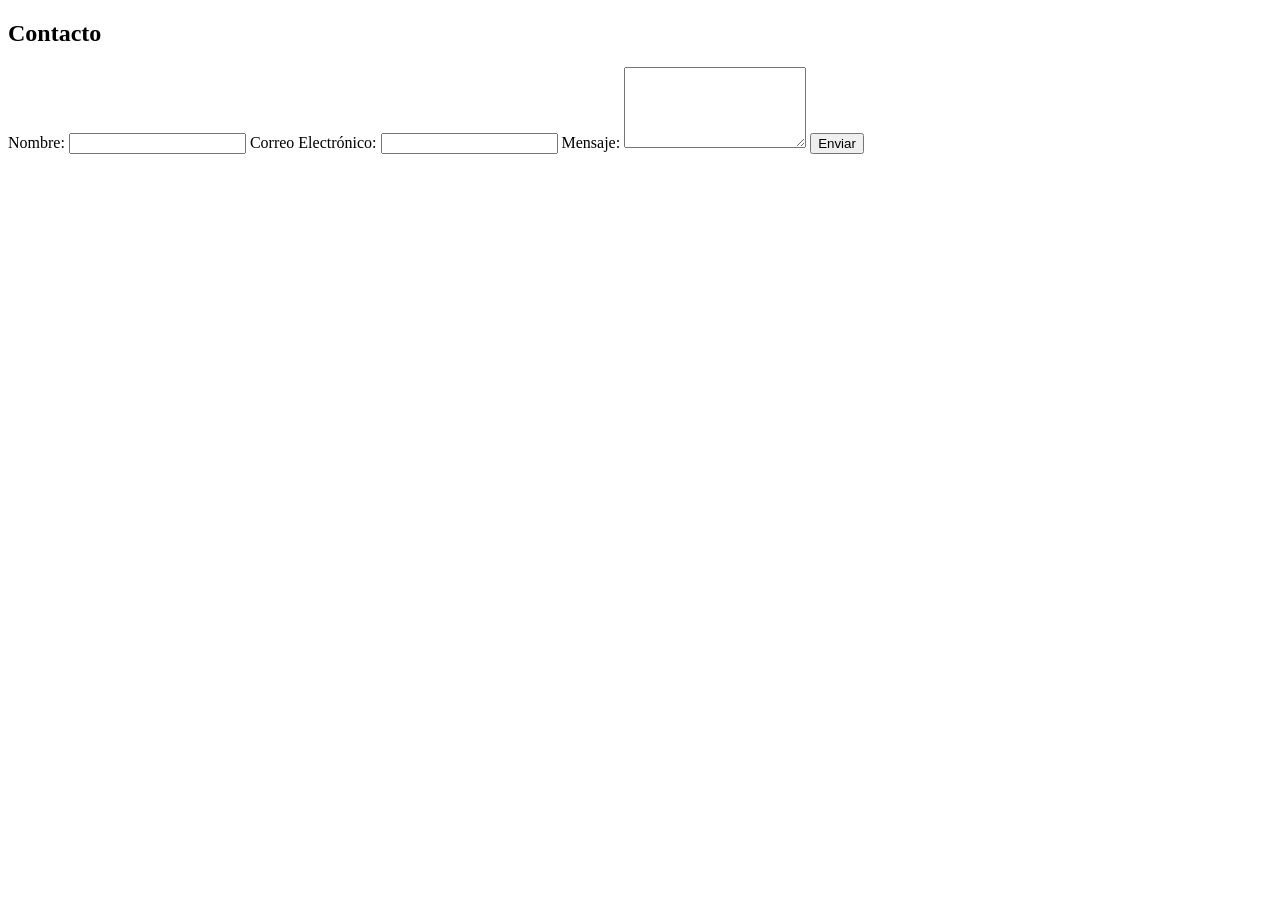
==== contacto.html @ 005a4cb7 "Refactorización: limpieza de estilos en linea, semantica HTML y creacion de contacto.html y los dist" ====
<!DOCTYPE html>
<html lang="en">
<head>
    <meta charset="UTF-8">
    <meta name="viewport" content="width=device-width, initial-scale=1.0">
    <title>Formulario de contacto</title>
</head>
<body>
    <main>
    <h2>Contacto</h2>
    <form action="#" method="post" class="form-contacto">
        <label for="nombre">Nombre:</label>
        <input type="text" id="nombre" name="nombre" required>

        <label for="email">Correo Electrónico:</label>
        <input type="email" id="email" name="email" required>

        <label for="mensaje">Mensaje:</label>
        <textarea id="mensaje" name="mensaje" rows="5" required></textarea>

        <button type="submit" class="btn">Enviar</button>
    </form>
    </main>
</body>
</html>
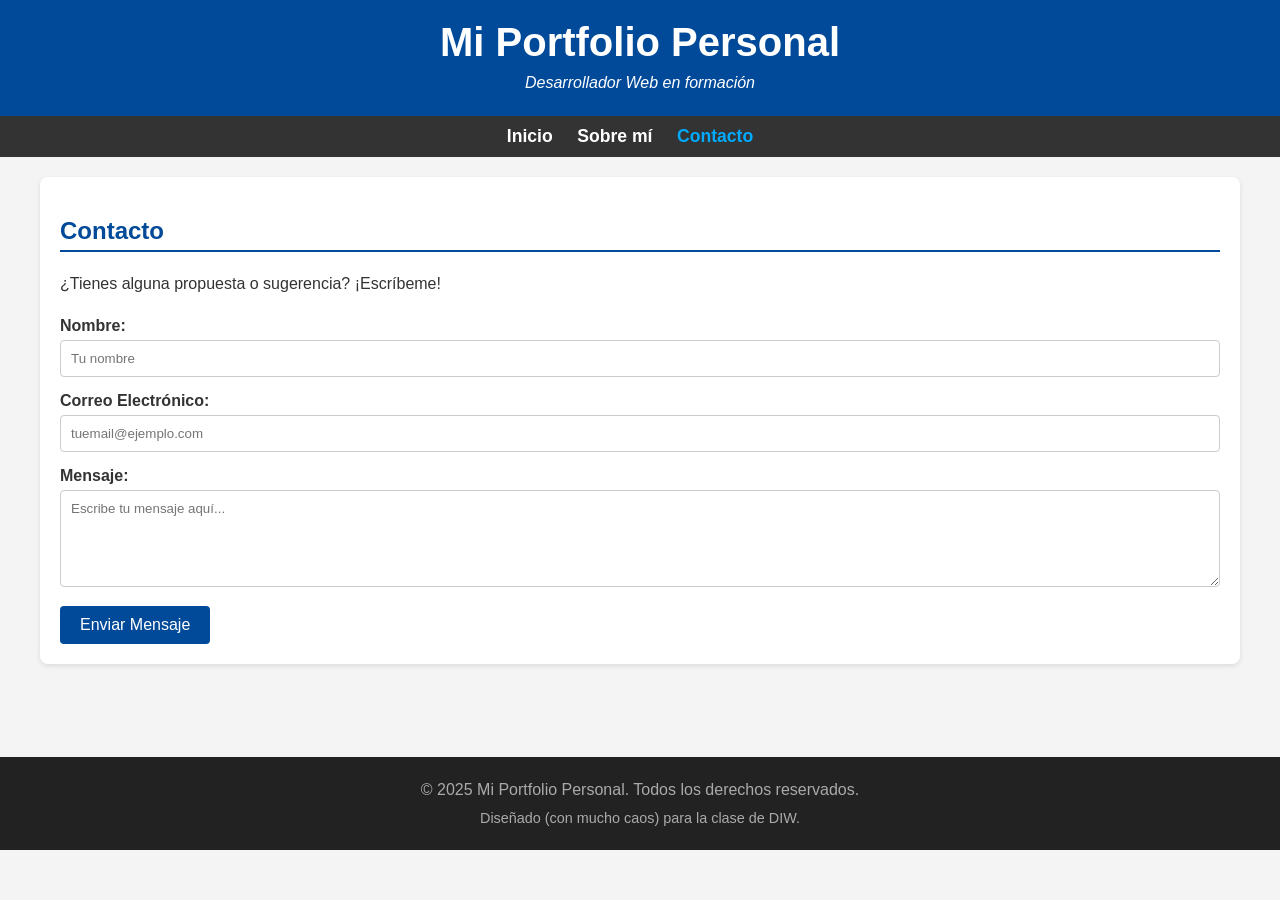
==== commit d2e19a09: "Refactorización: Correccion en Semantica de los HTML, los distintos .scss organizados por partes con" ====
--- a/contacto.html
+++ b/contacto.html
@@ -1,25 +1,56 @@
 <!DOCTYPE html>
-<html lang="en">
+<html lang="es">
 <head>
     <meta charset="UTF-8">
     <meta name="viewport" content="width=device-width, initial-scale=1.0">
-    <title>Formulario de contacto</title>
+    <title>Mi Sitio Web - Contacto</title>
+    <link rel="stylesheet" href="css/styles.css">
 </head>
 <body>
+
+    <header>
+        <h1>Mi Portfolio Personal</h1>
+        <p>Desarrollador Web en formación</p>
+    </header>
+
+    <nav>
+        <ul>
+            <li><a href="index.html">Inicio</a></li>
+            <li><a href="sobre.html">Sobre mí</a></li>
+            <li><a href="contacto.html" class="activo">Contacto</a></li>
+        </ul>
+    </nav>
+
     <main>
-    <h2>Contacto</h2>
-    <form action="#" method="post" class="form-contacto">
-        <label for="nombre">Nombre:</label>
-        <input type="text" id="nombre" name="nombre" required>
+        <section class="caja-contenido">
+            <h2>Contacto</h2>
+            <p>¿Tienes alguna propuesta o sugerencia? ¡Escríbeme!</p>
 
-        <label for="email">Correo Electrónico:</label>
-        <input type="email" id="email" name="email" required>
+            <form action="#" method="post" class="form-contacto">
+                <div class="grupo-form">
+                    <label for="nombre">Nombre:</label>
+                    <input type="text" id="nombre" name="nombre" placeholder="Tu nombre" required>
+                </div>
 
-        <label for="mensaje">Mensaje:</label>
-        <textarea id="mensaje" name="mensaje" rows="5" required></textarea>
+                <div class="grupo-form">
+                    <label for="email">Correo Electrónico:</label>
+                    <input type="email" id="email" name="email" placeholder="tuemail@ejemplo.com" required>
+                </div>
 
-        <button type="submit" class="btn">Enviar</button>
-    </form>
+                <div class="grupo-form">
+                    <label for="mensaje">Mensaje:</label>
+                    <textarea id="mensaje" name="mensaje" rows="5" placeholder="Escribe tu mensaje aquí..." required></textarea>
+                </div>
+
+                <button type="submit" class="btn">Enviar Mensaje</button>
+            </form>
+        </section>
     </main>
+
+    <footer>
+        <p>&copy; 2025 Mi Portfolio Personal. Todos los derechos reservados.</p>
+        <p class="copy-peq">Diseñado (con mucho caos) para la clase de DIW.</p>
+    </footer>
+
 </body>
 </html>
--- a/css/styles.css
+++ b/css/styles.css
@@ -0,0 +1,146 @@
+body {
+  background-color: #f4f4f4;
+  color: #333;
+  font-family: Arial, sans-serif;
+  margin: 0;
+  padding: 0;
+}
+
+main {
+  padding: 20px 40px;
+  min-height: 60vh;
+}
+
+p {
+  line-height: 1.6;
+}
+
+h2 {
+  color: #004a99;
+  border-bottom: 2px solid #004a99;
+  padding-bottom: 5px;
+}
+
+h3 {
+  color: #333;
+}
+
+header {
+  background-color: #004a99;
+  color: #ffffff;
+  padding: 20px 40px;
+  text-align: center;
+}
+header h1 {
+  margin: 0;
+  font-size: 2.5em;
+}
+header p {
+  margin: 5px 0 0 0;
+  font-style: italic;
+}
+
+nav {
+  background-color: #333;
+  padding: 10px 40px;
+}
+nav ul {
+  margin: 0;
+  padding: 0;
+  list-style: none;
+  text-align: center;
+}
+nav ul li {
+  display: inline-block;
+  margin-right: 20px;
+}
+nav ul li a {
+  color: #ffffff;
+  text-decoration: none;
+  font-weight: bold;
+  font-size: 1.1em;
+}
+nav ul li a.activo {
+  color: #00aaff;
+}
+
+.caja-contenido {
+  background-color: #ffffff;
+  padding: 20px;
+  border-radius: 8px;
+  box-shadow: 0 2px 5px rgba(0, 0, 0, 0.1);
+}
+.caja-contenido .destacado {
+  font-size: 1.1em;
+}
+
+.caja-placeholder {
+  background-color: #eee;
+  border: 1px dashed #ccc;
+  padding: 40px;
+  text-align: center;
+  color: #777;
+}
+
+.subtitulo-seccion {
+  color: #555;
+  margin-top: 30px;
+}
+
+.lista-habilidades {
+  list-style: square;
+  padding-left: 20px;
+}
+.lista-habilidades li {
+  margin-bottom: 10px;
+  font-weight: bold;
+}
+
+#proyectos-destacados {
+  margin-top: 30px;
+}
+
+/* Formulario de contacto */
+.form-contacto {
+  margin-top: 20px;
+}
+.form-contacto .grupo-form {
+  margin-bottom: 15px;
+}
+.form-contacto .grupo-form label {
+  display: block;
+  margin-bottom: 5px;
+  font-weight: bold;
+}
+.form-contacto .grupo-form input, .form-contacto .grupo-form textarea {
+  width: 100%;
+  padding: 10px;
+  border: 1px solid #ccc;
+  border-radius: 4px;
+  box-sizing: border-box;
+  font-family: inherit;
+}
+.form-contacto .btn {
+  background-color: #004a99;
+  color: #ffffff;
+  border: none;
+  padding: 10px 20px;
+  font-size: 1em;
+  border-radius: 4px;
+  cursor: pointer;
+}
+
+footer {
+  background-color: #222;
+  color: #aaa;
+  padding: 20px 40px;
+  text-align: center;
+  margin-top: 20px;
+}
+footer p {
+  margin: 0;
+}
+footer p.copy-peq {
+  margin: 5px 0 0 0;
+  font-size: 0.9em;
+}/*# sourceMappingURL=styles.css.map */
